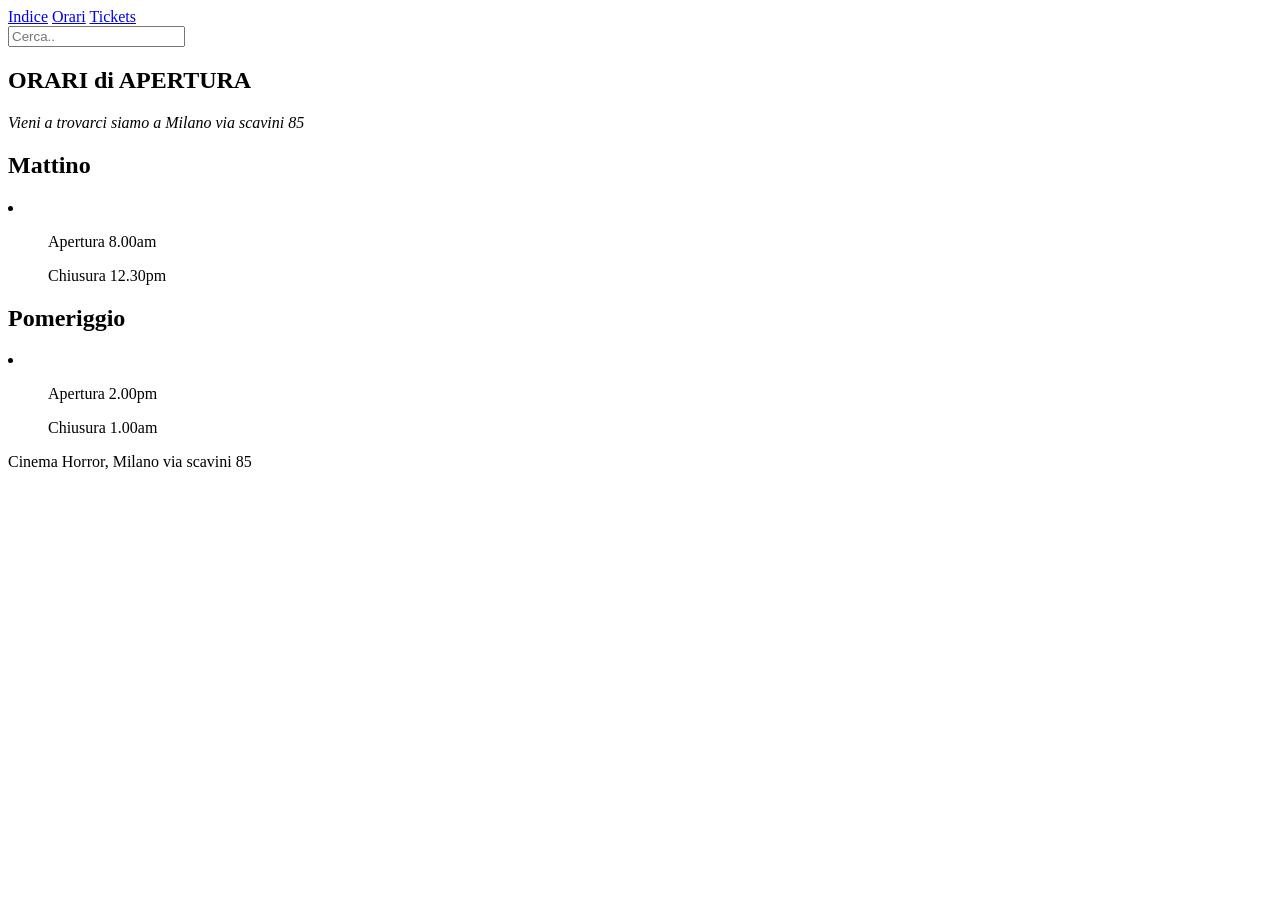
==== contatti.html @ d118df67 "creazione immagini, botton e contatti.html" ====
<!DOCTYPE html>
<html lang="it">
    <head>
        <meta charset="UTF-8">
        <title>--Prenota  il tuo Ticket--</title>
        <link rel="stylesheet" href="css/style.css">
    </head>
    <body>
        <header>
            <nav>
                <a href="index.html">Indice</a>
                <a href="programmazione.html">Orari</a>
                <a href="prenota.html">Tickets</a>
                <a href="contatti.html"></a>
            </nav>
            <input type="search" placeholder="Cerca..">
        </header>

        <article>
            <h1>ORARI di APERTURA</h1>
            <address>
               Vieni a trovarci siamo a Milano via scavini 85
            </address>
            <h2>Mattino</h2>
                <li>
                    <ul>Apertura 8.00am</ul>
                    <ul>Chiusura 12.30pm</ul>
                </li>
            <h2>Pomeriggio</h2>
                <li>
                    <ul>Apertura 2.00pm</ul>
                    <ul>Chiusura 1.00am</ul>
                </li>
        </article>
    
        <footer>Cinema Horror, Milano via scavini 85</footer>
    </body>

</html>
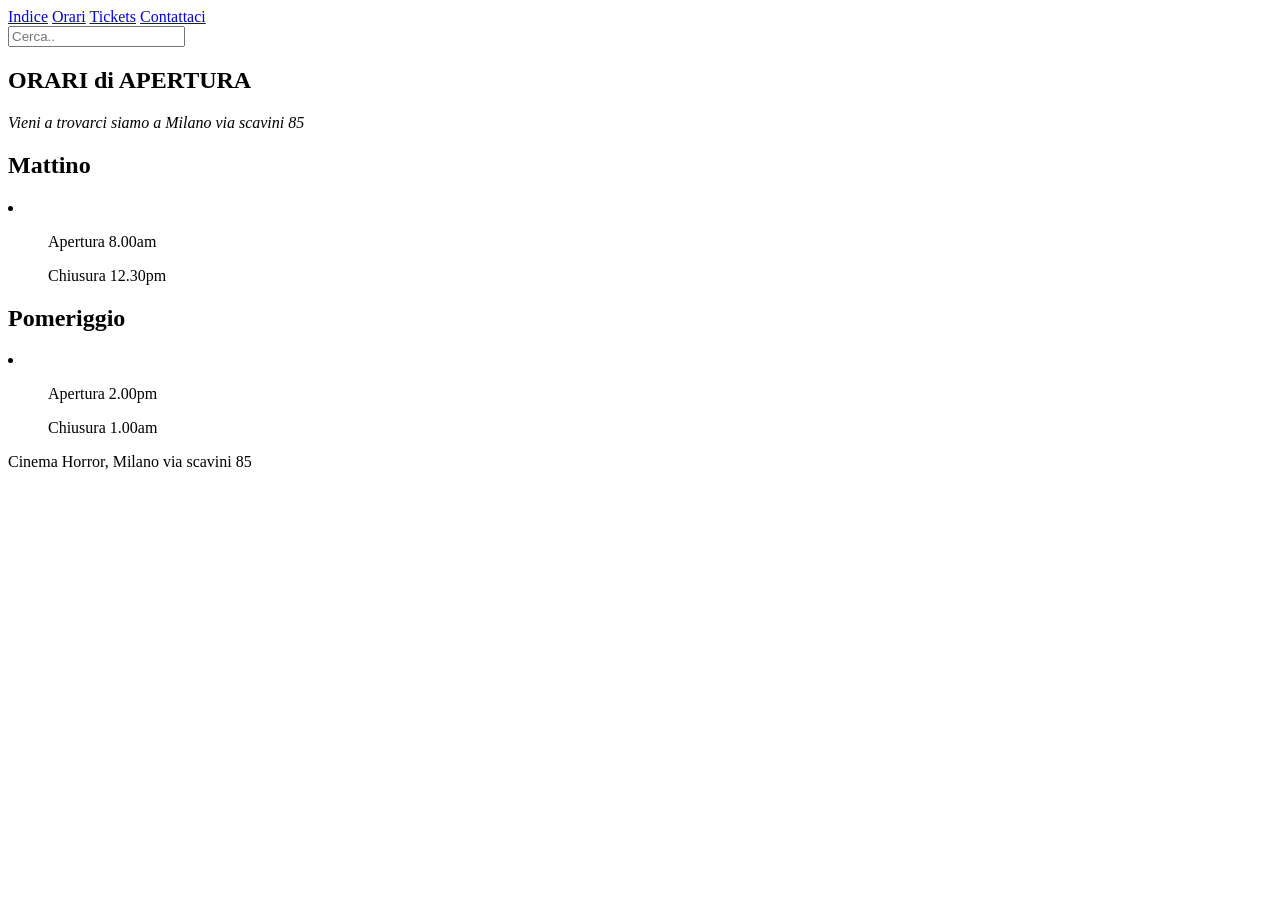
==== commit 99874038: "creazione CSS/style" ====
--- a/contatti.html
+++ b/contatti.html
@@ -11,7 +11,7 @@
                 <a href="index.html">Indice</a>
                 <a href="programmazione.html">Orari</a>
                 <a href="prenota.html">Tickets</a>
-                <a href="contatti.html"></a>
+                <a href="contatti.html">Contattaci</a>
             </nav>
             <input type="search" placeholder="Cerca..">
         </header>
@@ -22,6 +22,7 @@
                Vieni a trovarci siamo a Milano via scavini 85
             </address>
             <h2>Mattino</h2>
+            <nav>
                 <li>
                     <ul>Apertura 8.00am</ul>
                     <ul>Chiusura 12.30pm</ul>
@@ -31,6 +32,7 @@
                     <ul>Apertura 2.00pm</ul>
                     <ul>Chiusura 1.00am</ul>
                 </li>
+            </nav>
         </article>
     
         <footer>Cinema Horror, Milano via scavini 85</footer>
